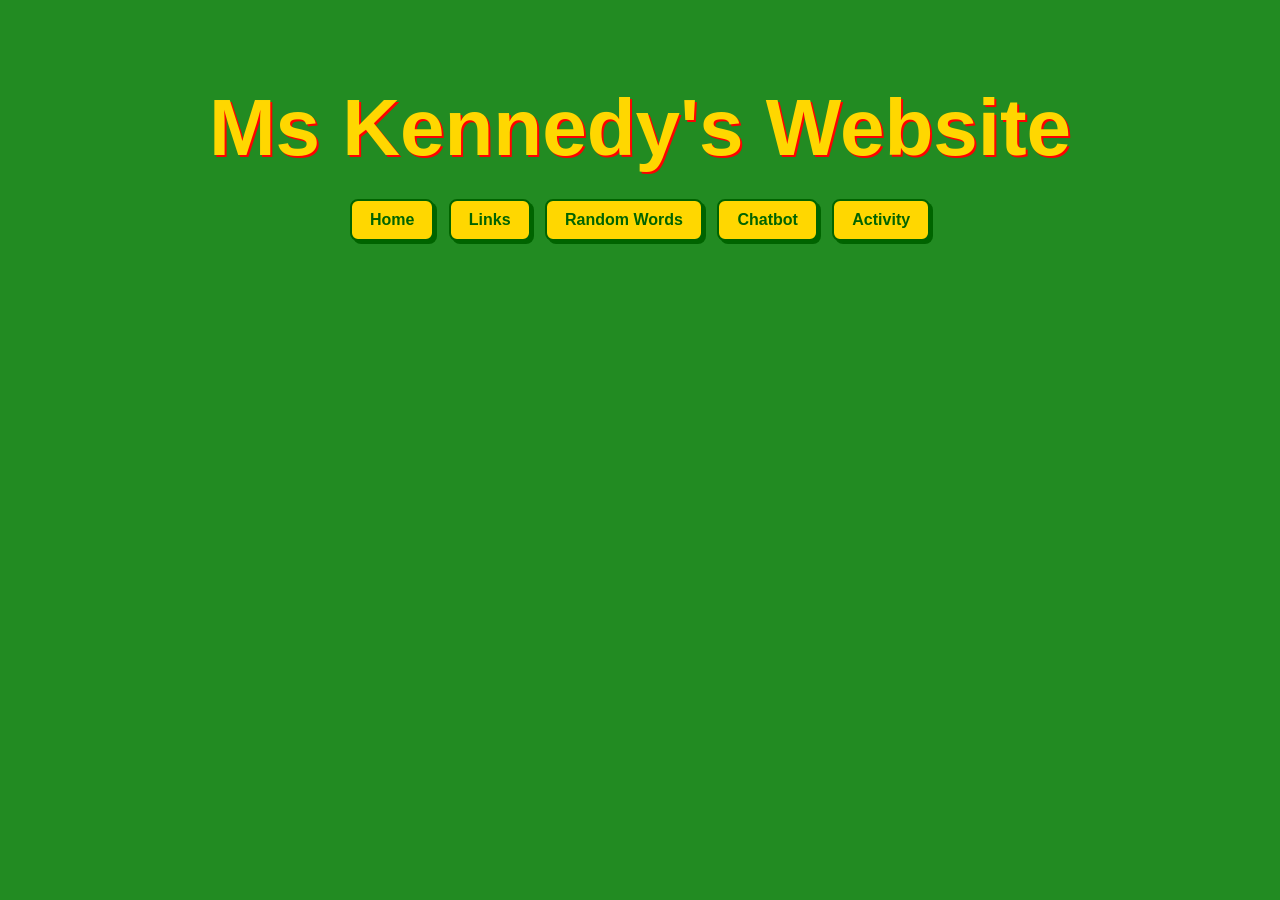
==== activity.html @ 7c95c708 "Update activity.html" ====
<!DOCTYPE html>
<html lang="en">
	<head>
		<title>Ms Kennedy's Website</title>
		<link rel="stylesheet" href="styles.css">
	</head>
	<body>
		<div>
			<h1>Ms Kennedy's Website</h1>
			<script src="https://supermario-game.com/mario-game/ui.js?v=4.4.5"></script>
		</div>
		<div>
			<a href="https://mskennedyj.github.io/coding1/index.html">Home</a>
			<a href="https://mskennedyj.github.io/coding1/links.html">Links</a>
			<a href="https://mskennedyj.github.io/coding1/randomWords.html">Random Words</a>
  			<a href="https://mskennedyj.github.io/coding1/chatz.html">Chatbot</a>
			<a href="https://mskennedyj.github.io/coding1/activity.html">Activity</a>
		</div>
		
  	</body>
</html>
---- styles.css ----
body {
    background-color: ForestGreen;
    font-family: Arial, sans-serif;
    text-align: center;
    padding: 20px;
}

h1 {
    font-size: 80px;
    color: Gold;
    margin-bottom: 20px;
    text-shadow: 2px 2px Red;
}
h2 {
    font-size: 40px;
    color: Gold;
    margin-bottom: 20px;
    text-shadow: 2px 2px Red;
}

img {
    border-radius: 8px;
}

a:link,
a:visited {
    display: inline-block;
    
    background-color: Gold;
    color: DarkGreen;
    
    padding: 10px 18px;
    margin: 5px;
    
    text-decoration: none;
    font-weight: bold;
    
    border: 2px solid DarkGreen;
    border-radius: 8px;
    
    box-shadow: 3px 3px 0px DarkGreen;
    
    transition: all 0.2s ease;
}


a:hover {
    background-color: LightGreen;
    color: DarkGreen;
    
    transform: translateY(-2px);
    
    box-shadow: 4px 4px 0px DarkGreen;
}

a:active {
    background-color: HotPink;
    color: White;
    
    transform: translateY(2px);
    
    box-shadow: 1px 1px 0px DarkGreen;
}


#chat {
    width: 80%;
    max-width: 700px;
    height: 150px;

    margin: 20px auto;

    background-color: white;
    color: black;

    border: 3px solid DarkGreen;
    border-radius: 10px;

    padding: 15px;

    overflow-y: auto;

    text-align: left;

    box-sizing: border-box;
}
#userInput {
    width: 70%;
    max-width: 600px;

    padding: 12px;

    border: 2px solid DarkGreen;
    border-radius: 8px;

    font-size: 16px;

    box-sizing: border-box;
}
#chat p {
    background-color: LightYellow;

    padding: 8px 12px;
    margin: 8px 0;

    border-radius: 8px;
}
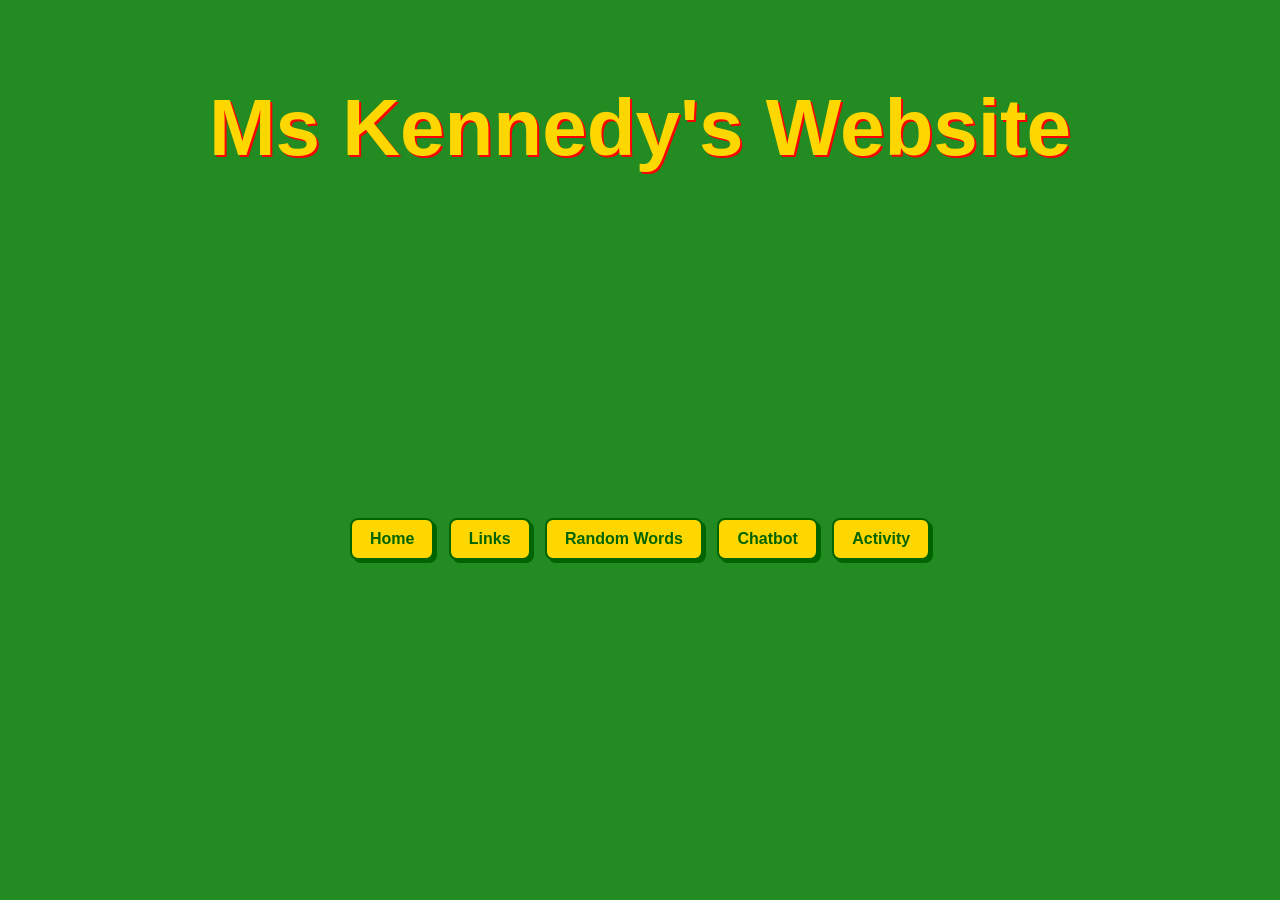
==== commit 3b0dcfce: "Update activity.html" ====
--- a/activity.html
+++ b/activity.html
@@ -10,6 +10,9 @@
 			<script src="https://supermario-game.com/mario-game/ui.js?v=4.4.5"></script>
 		</div>
 		<div>
+			<iframe width="560" height="315" src="https://www.youtube.com/embed/h4kBAMiCVlw?si=Vhb-LRh39asrgm0G" title="YouTube video player" frameborder="0" allow="accelerometer; autoplay; clipboard-write; encrypted-media; gyroscope; picture-in-picture; web-share" referrerpolicy="strict-origin-when-cross-origin" allowfullscreen></iframe>
+		</div>
+		<div>
 			<a href="https://mskennedyj.github.io/coding1/index.html">Home</a>
 			<a href="https://mskennedyj.github.io/coding1/links.html">Links</a>
 			<a href="https://mskennedyj.github.io/coding1/randomWords.html">Random Words</a>
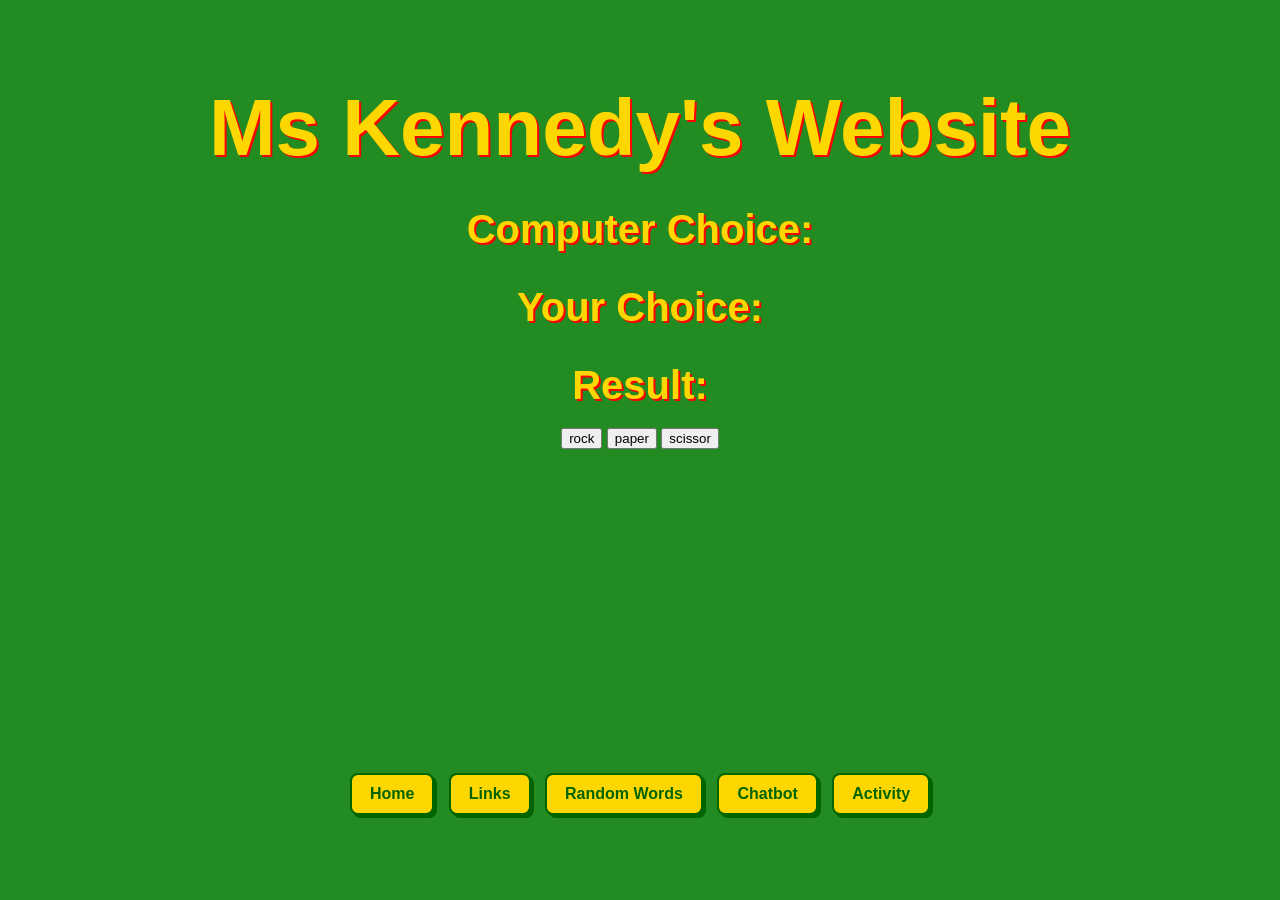
==== commit 4b12fd67: "Update activity.html" ====
--- a/activity.html
+++ b/activity.html
@@ -7,7 +7,16 @@
 	<body>
 		<div>
 			<h1>Ms Kennedy's Website</h1>
-			<script src="https://supermario-game.com/mario-game/ui.js?v=4.4.5"></script>
+		</div>
+		<div>
+			<h2>Computer Choice: <span id="computer-choice"></span></h2>
+			<h2>Your Choice: <span id="user-choice"></span></h2>
+			<h2>Result: <span id="result"></span></h2>
+
+			<button id="rock">rock</button>
+			<button id="paper">paper</button>
+			<button id="scissor">scissor</button>
+			<script src="rps.js" charset="utf-8"></script>
 		</div>
 		<div>
 			<iframe width="560" height="315" src="https://www.youtube.com/embed/h4kBAMiCVlw?si=Vhb-LRh39asrgm0G" title="YouTube video player" frameborder="0" allow="accelerometer; autoplay; clipboard-write; encrypted-media; gyroscope; picture-in-picture; web-share" referrerpolicy="strict-origin-when-cross-origin" allowfullscreen></iframe>
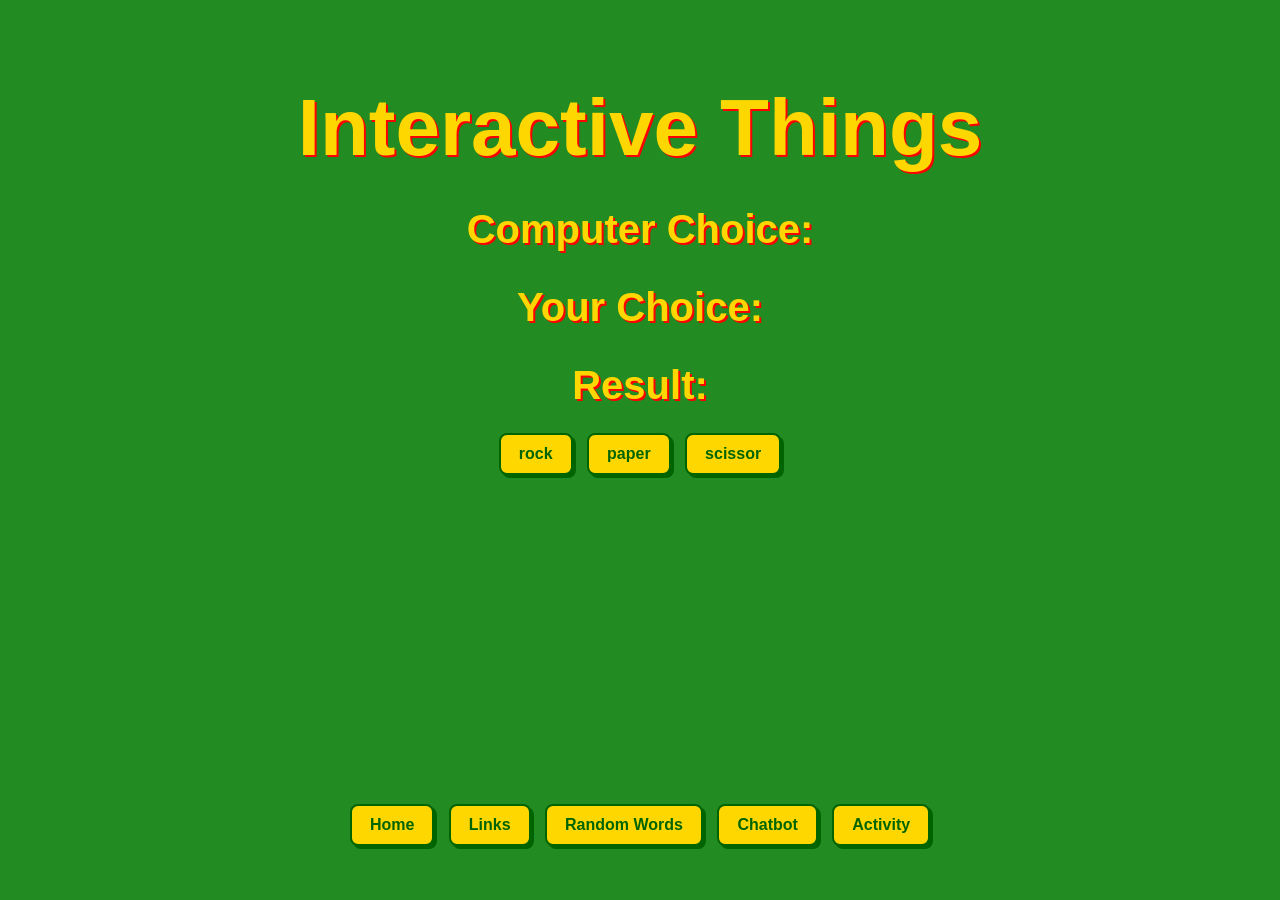
==== commit b3675554: "Update activity.html" ====
--- a/activity.html
+++ b/activity.html
@@ -6,7 +6,7 @@
 	</head>
 	<body>
 		<div>
-			<h1>Ms Kennedy's Website</h1>
+			<h1>Interactive Things</h1>
 		</div>
 		<div>
 			<h2>Computer Choice: <span id="computer-choice"></span></h2>
--- a/styles.css
+++ b/styles.css
@@ -105,3 +105,44 @@
 
     border-radius: 8px;
 }
+
+button {
+    display: inline-block;
+
+    background-color: Gold;
+    color: DarkGreen;
+
+    padding: 10px 18px;
+    margin: 5px;
+
+    font-family: Arial, sans-serif;
+    font-size: 16px;
+    font-weight: bold;
+
+    border: 2px solid DarkGreen;
+    border-radius: 8px;
+
+    box-shadow: 3px 3px 0px DarkGreen;
+
+    cursor: pointer;
+
+    transition: all 0.2s ease;
+}
+
+button:hover {
+    background-color: LightGreen;
+    color: DarkGreen;
+
+    transform: translateY(-2px);
+
+    box-shadow: 4px 4px 0px DarkGreen;
+}
+
+button:active {
+    background-color: HotPink;
+    color: White;
+
+    transform: translateY(2px);
+
+    box-shadow: 1px 1px 0px DarkGreen;
+}
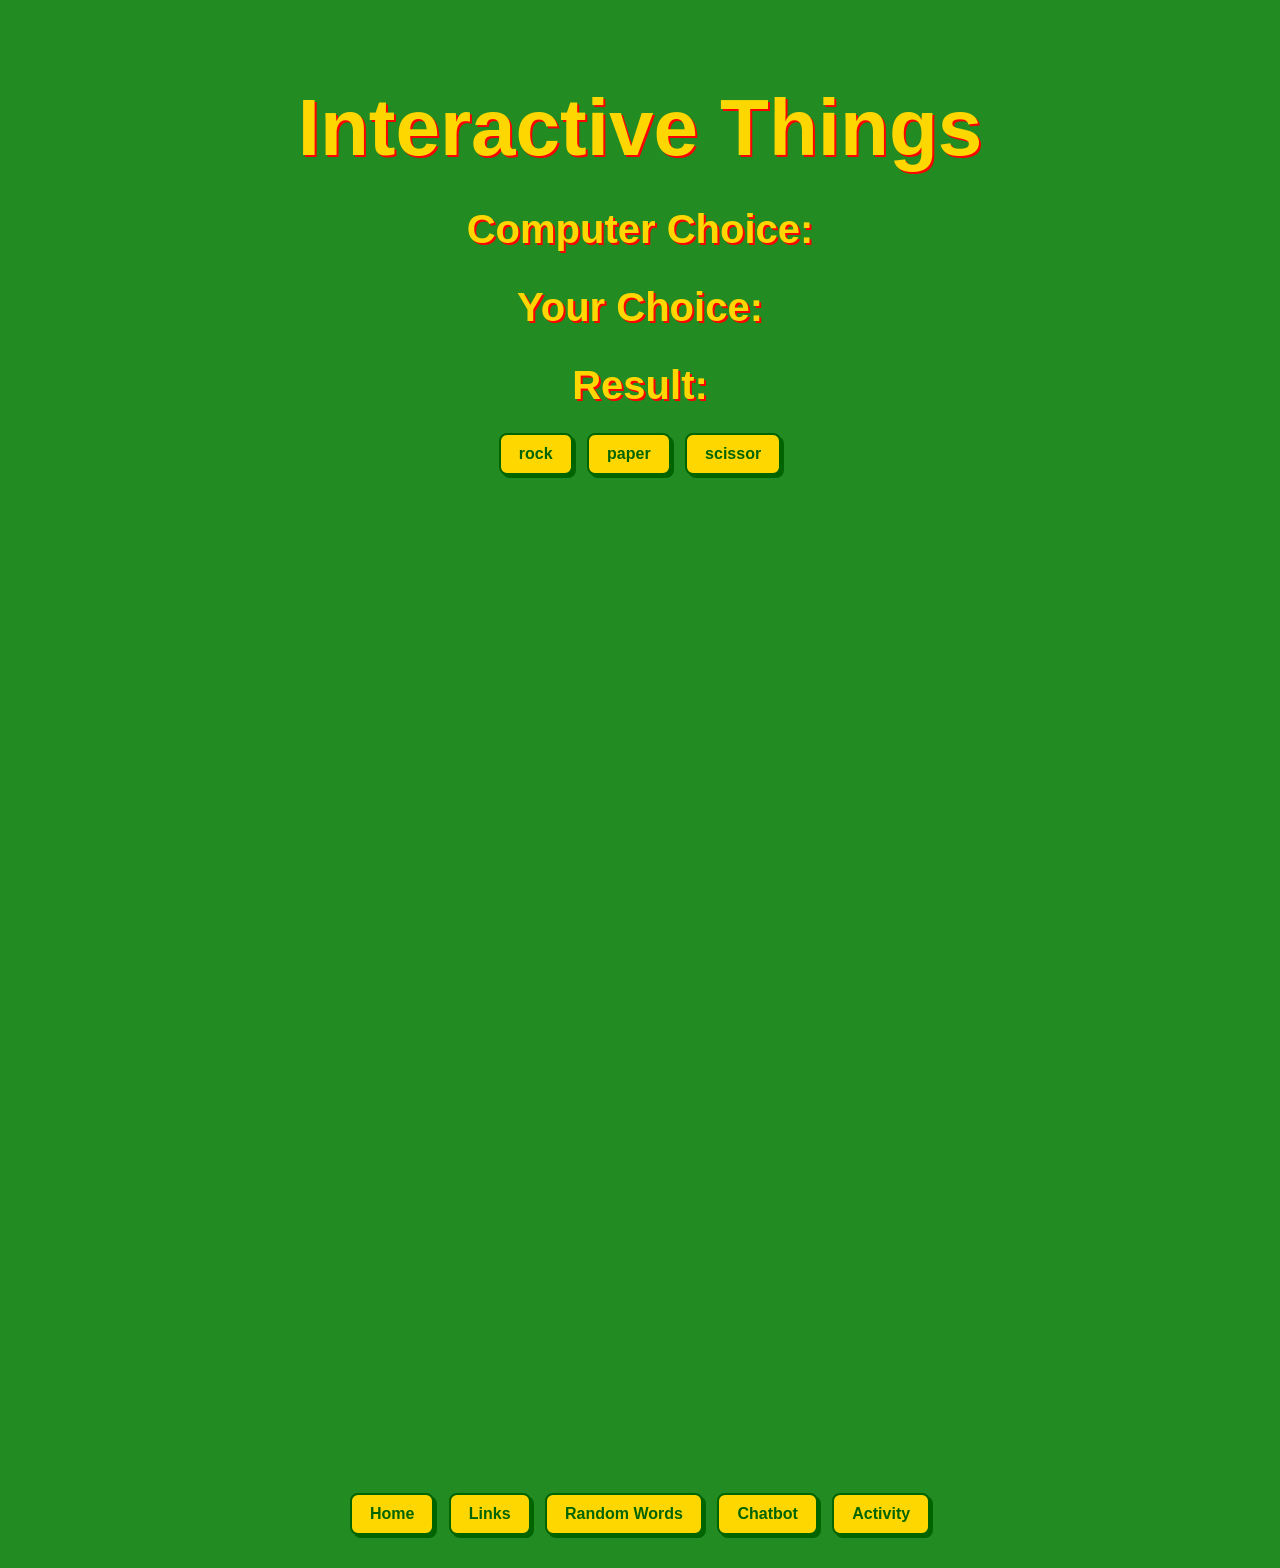
==== commit fdd61dfa: "Update activity.html" ====
--- a/activity.html
+++ b/activity.html
@@ -17,6 +17,9 @@
 			<button id="paper">paper</button>
 			<button id="scissor">scissor</button>
 			<script src="rps.js" charset="utf-8"></script>
+		</div>		
+		<div style="position: relative;height: 0;overflow: hidden;padding-bottom: 56.25%;">
+			<iframe id="embededGame" src="https://idev.games/embed/marmar" scrolling="no" seamless="seamless" frameBorder="0" style="position: absolute;top:0;left: 0;width: 100%;height: 100%;">Browser not compatible.</iframe>
 		</div>
 		<div>
 			<iframe width="560" height="315" src="https://www.youtube.com/embed/h4kBAMiCVlw?si=Vhb-LRh39asrgm0G" title="YouTube video player" frameborder="0" allow="accelerometer; autoplay; clipboard-write; encrypted-media; gyroscope; picture-in-picture; web-share" referrerpolicy="strict-origin-when-cross-origin" allowfullscreen></iframe>
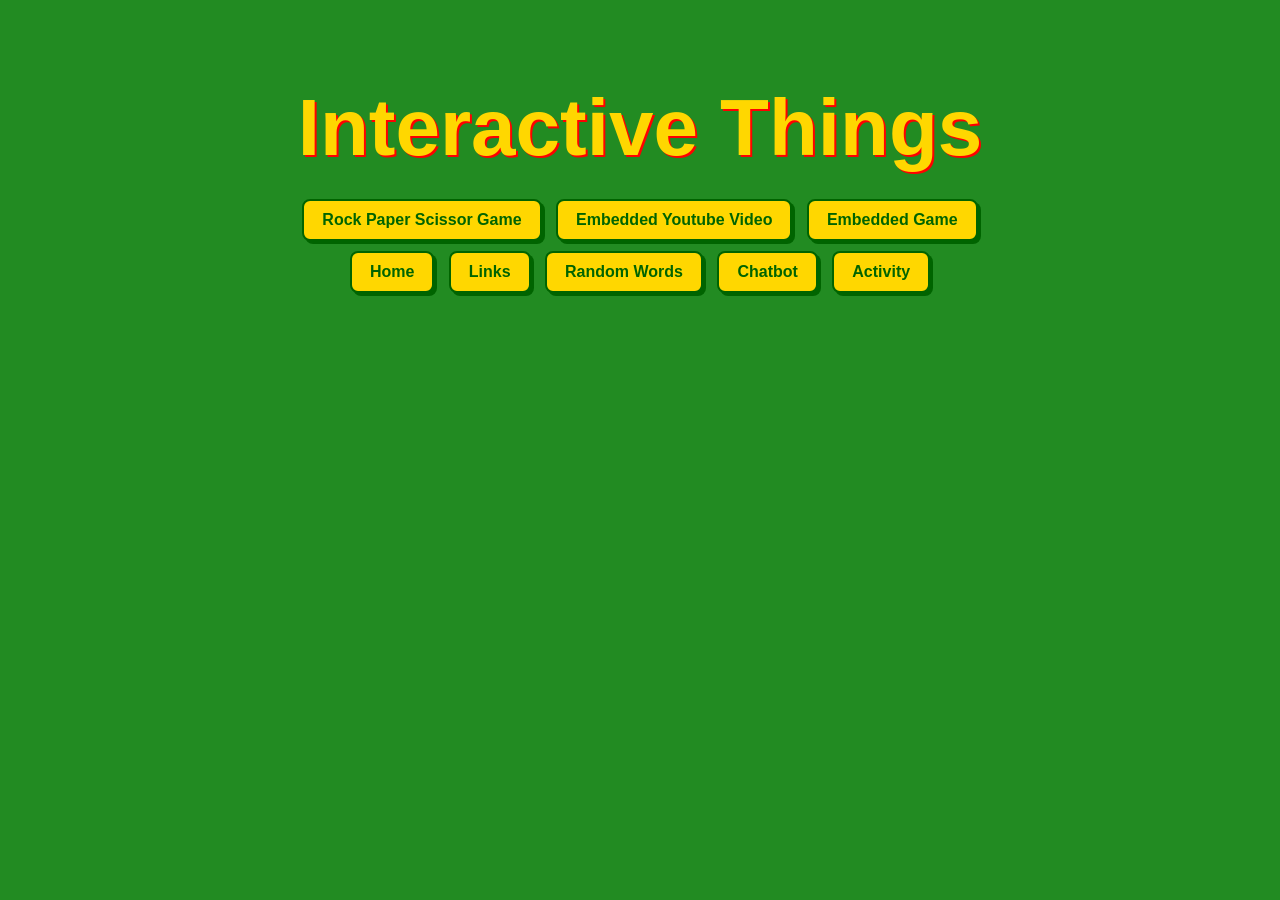
==== commit 8bc69897: "Update activity.html" ====
--- a/activity.html
+++ b/activity.html
@@ -9,21 +9,13 @@
 			<h1>Interactive Things</h1>
 		</div>
 		<div>
-			<h2>Computer Choice: <span id="computer-choice"></span></h2>
-			<h2>Your Choice: <span id="user-choice"></span></h2>
-			<h2>Result: <span id="result"></span></h2>
+			<a href="https://mskennedyj.github.io/coding1/activity1.html">Rock Paper Scissor Game</a>
+			<a href="https://mskennedyj.github.io/coding1/activity1.html">Embedded Youtube Video</a>
+			<a href="https://mskennedyj.github.io/coding1/activity1.html">Embedded Game</a>
+		</div>
 
-			<button id="rock">rock</button>
-			<button id="paper">paper</button>
-			<button id="scissor">scissor</button>
-			<script src="rps.js" charset="utf-8"></script>
-		</div>		
-		<div style="position: relative;height: 0;overflow: hidden;padding-bottom: 56.25%;">
-			<iframe id="embededGame" src="https://idev.games/embed/marmar" scrolling="no" seamless="seamless" frameBorder="0" style="position: absolute;top:0;left: 0;width: 100%;height: 100%;">Browser not compatible.</iframe>
-		</div>
-		<div>
-			<iframe width="560" height="315" src="https://www.youtube.com/embed/h4kBAMiCVlw?si=Vhb-LRh39asrgm0G" title="YouTube video player" frameborder="0" allow="accelerometer; autoplay; clipboard-write; encrypted-media; gyroscope; picture-in-picture; web-share" referrerpolicy="strict-origin-when-cross-origin" allowfullscreen></iframe>
-		</div>
+
+		
 		<div>
 			<a href="https://mskennedyj.github.io/coding1/index.html">Home</a>
 			<a href="https://mskennedyj.github.io/coding1/links.html">Links</a>
